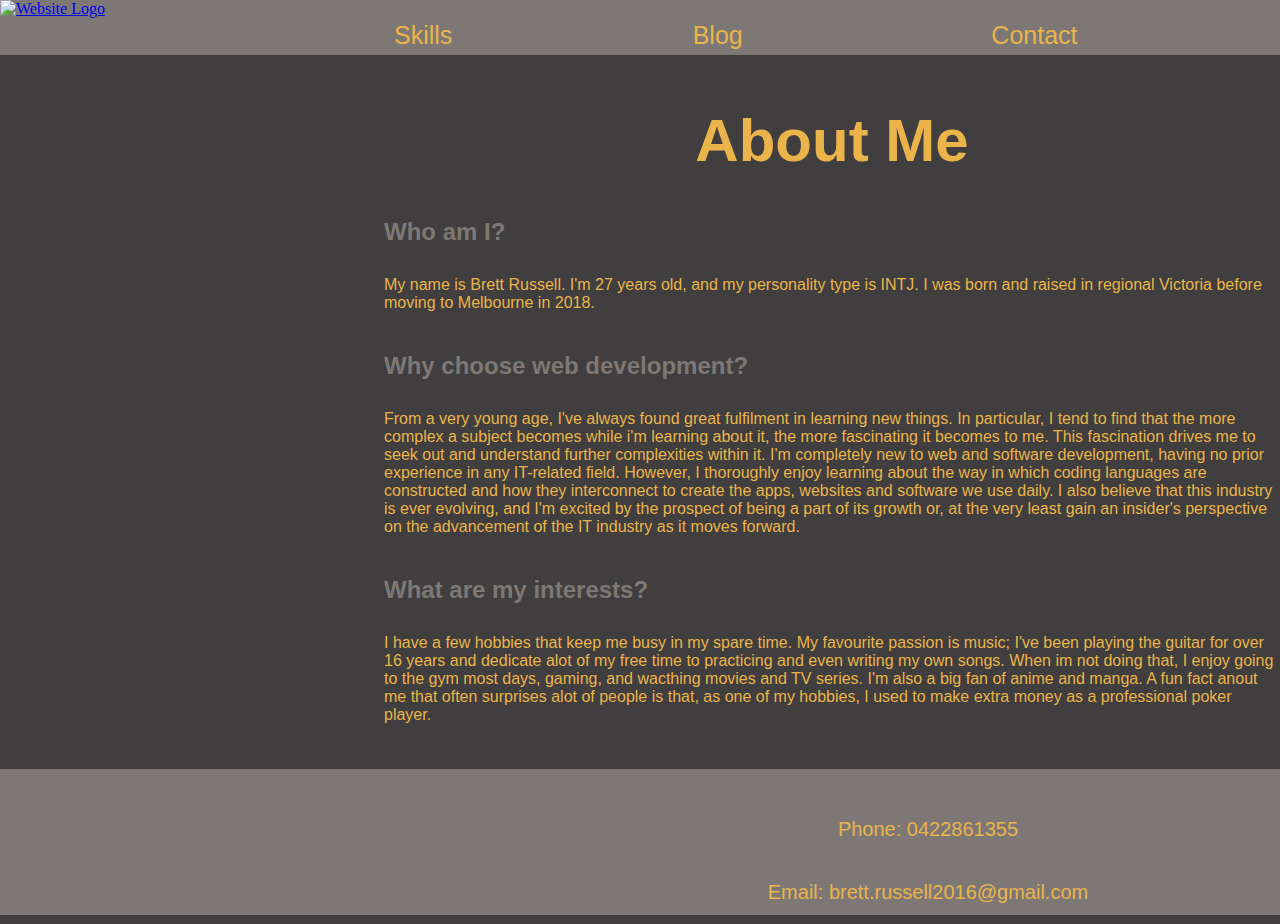
==== templates/about.html @ 25b55ef1 "major changes, removed form elements and python files for contact.html" ====
<!DOCTYPE html>
<html lang="en">
<head>
    <meta charset="UTF-8">
    <meta name="viewport" content="width=device-width, initial-scale=1.0">
    <title>T1A1-Portfolio-About</title>
    <link rel="stylesheet" type="text/css" href="../styles/pages/about.css">
<link rel="icon" href="../Images\5HUQQm-LogoMakr.png" type="image/png">
    <link
    rel="stylesheet"
    href="https://cdnjs.cloudflare.com/ajax/libs/font-awesome/6.4.2/css/all.min.css"
    integrity="sha512-z3gLpd7yknf1YoNbCzqRKc4qyor8gaKU1qmn+CShxbuBusANI9QpRohGBreCFkKxLhei6S9CQXFEbbKuqLg0DA=="
    crossorigin="anonymous"
    referrerpolicy="no-referrer">

</head>
<body>
    <header>
        <div class="logo-name">
            <a href="../index.html">
                <img
                    src="../Images\5HUQQm-LogoMakr.png"
                    alt="Website Logo"
                    />
            </a>
        </div>
        <h1>About Me</h1>
                <nav id="nav-items">
                <a href="./skills.html" class="button">Skills</a>
            <a href="./blog.html" class="button">Blog</a>
            <a href="./contact.html" class="button">Contact</a>
        </nav>
            <div class="background-box"></div>
    </header>
    <main class="grid-container">
        <div class="about-section">
            <h2>Who am I?</h2>
            <div class="about-text">
                My name is Brett Russell. I'm 27 years old, and my personality type is INTJ. I was born and raised in regional Victoria before moving to Melbourne in 2018.
            </div>
        </div>
        <div class="about-section">
            <h2>Why choose web development?</h2>
            <div class="about-text">
                From a very young age, I've always found great fulfilment in learning new things. In particular, I tend to find that the more complex a subject becomes while i'm learning about it, the more fascinating it becomes to me. This fascination drives me to seek out and understand further complexities within it. I'm completely new to web and software development, having no prior experience in any IT-related field. However, I thoroughly enjoy learning about the way in which coding languages are constructed and how they interconnect to create the apps, websites and software we use daily. I also believe that this industry is ever evolving, and I'm excited by the prospect of being a part of its growth or, at the very least gain an insider's perspective on the advancement of the IT industry as it moves forward. 
            </div>
        </div>

        <div class="about-section">
            <h2>What are my interests?</h2>
            <div class="about-text">
                I have a few hobbies that keep me busy in my spare time. My favourite passion is music; I've been playing the guitar for over 16 years and dedicate alot of my free time to practicing and even writing my own songs. When im not doing that, I enjoy going to the gym most days, gaming, and wacthing movies and TV series. I'm also a big fan of anime and manga. A fun fact anout me that often surprises alot of people is that, as one of my hobbies, I used to make extra money as a professional poker player.
            </div>
        </div>


        
        
    </main>

    <footer>
        <div class="social-media">
            <a href="https://twitter.com/BrettRussell96">
                <i class="fa-brands fa-square-twitter"></i>
            </a>
            <a href="https://github.com/Brett-Russell96">
                <i class="fa-brands fa-square-github"></i>
            </a>
            <a href="https://www.linkedin.com/in/brett-russell-a52929299/">
                <i class="fa-brands fa-linkedin"></i>
            </a>
        </div>

        <div class="info">
            <p>Phone: 0422861355</p>
            <p>Email: brett.russell2016@gmail.com</p>
        </div>
    </footer>

</body>
</html>
---- styles/pages/about.css ----
@media screen and (min-width: 991px) {
  header {
    display: grid;
    grid-template-columns: 30% 70%;
    grid-template-rows: 33% 33% 33%;
    grid-gap: 0;
  }
  #nav-items {
    margin-bottom: 10px;
    grid-column-start: 2;
    grid-column-end: 3;
    grid-row-start: 1;
    grid-row-end: 2;
    font-size: 25px;
    padding: 5px;
    padding-right: 10px;
    padding-left: 10px;
    background-color: #7d7875;
    width: 100%;
    display: grid;
    grid-template-columns: repeat(auto-fit, minmax(0, 1fr));
    justify-content: space-around;
    align-items: end;
  }
  #nav-items a {
    font-family: Verdana, Geneva, Tahoma, sans-serif;
    text-decoration: none;
    color: #eab44b;
  }
  h1 {
    grid-column-start: 2;
    grid-column-end: 3;
    grid-row-start: 2;
    grid-row-end: 4;
    text-align: center;
    font-size: 60px;
    font-family: Verdana, Geneva, Tahoma, sans-serif;
    color: #eab44b;
  }
  .logo-name {
    grid-column-start: 1;
    grid-column-end: 2;
    grid-row-start: 1;
    grid-row-end: 4;
    justify-content: center;
    z-index: 2;
  }
  .background-box {
    grid-column-start: 1;
    grid-column-end: 2;
    grid-row-start: 1;
    grid-row-end: 2;
    background-color: #7d7875;
    margin-bottom: 10px;
    z-index: 1;
  }
}
@media screen and (max-width: 991px) {
  header {
    display: flex;
    flex-direction: column;
    justify-content: space-evenly;
    align-items: center;
  }
  header h1 {
    font-size: 50px;
    font-family: Verdana, Geneva, Tahoma, sans-serif;
    color: #eab44b;
    margin-top: 3px;
  }
  header .button {
    display: block;
    margin: 7px 0;
    padding: 10px;
    background-color: #eab44b;
    border-radius: 10px;
    text-align: center;
    font-family: Verdana, Geneva, Tahoma, sans-serif;
    font-weight: bold;
    text-decoration: none;
    color: #403e3e;
    width: 200px;
  }
  header img {
    width: 290px;
  }
}
@media screen and (max-width: 650px) {
  header {
    display: flex;
    flex-direction: column;
    justify-content: space-evenly;
    text-align: center;
  }
  header h1 {
    font-size: 35px;
  }
  header img {
    width: 60%;
  }
  header .button {
    width: 80%;
  }
}
@media screen and (min-width: 991px) {
  footer {
    width: 100%;
    bottom: 0;
    display: grid;
    grid-template-columns: 5% 45% 45% 5%;
    grid-template-rows: 20% 20% 20% 20% 20%;
    background-color: #7d7875;
    grid-gap: 0;
    border: 0;
    margin-top: 25px;
  }
  footer .social-media {
    grid-column-start: 2;
    grid-column-end: 3;
    grid-row-start: 3;
    grid-row-end: 4;
    display: flex;
    flex-direction: row;
    justify-content: space-evenly;
    margin-bottom: 0;
  }
  footer .social-media a {
    grid-column: 2/span 3;
  }
  footer .social-media a i {
    color: #eab44b;
    font-size: 35px;
  }
  footer .info {
    grid-column-start: 3;
    grid-column-end: 4;
    grid-row-start: 2;
    grid-row-end: 3;
    display: grid;
    align-self: start;
    margin-bottom: 20px;
  }
  footer .info p {
    font-family: Verdana, Geneva, Tahoma, sans-serif;
    color: #eab44b;
    text-align: center;
    font-size: 20px;
  }
}
@media screen and (max-width: 991px) {
  footer {
    width: 100%;
  }
  footer .social-media {
    display: flex;
    justify-content: space-around;
    margin-bottom: 20px;
    margin-left: auto;
    margin-right: auto;
  }
  footer .social-media a i {
    color: #eab44b;
    font-size: 30px;
  }
  footer .info p {
    font-family: Verdana, Geneva, Tahoma, sans-serif;
    color: #eab44b;
    text-align: center;
  }
}
@media screen and (max-width: 650px) {
  footer .info p {
    font-size: 85%;
  }
}
@media screen and (min-width: 991px) {
  .grid-container {
    display: grid;
    grid-template-columns: 30% 70%;
    grid-template-rows: repeat(3, auto);
    background-color: #403e3e;
  }
  .about-section {
    grid-column-start: 2;
    display: flex;
    flex-direction: column;
    margin-bottom: 20px;
  }
  .about-text {
    margin-top: 10px;
    color: #eab44b;
    font-family: Verdana, Geneva, Tahoma, sans-serif;
  }
  h2 {
    font-family: Verdana, Geneva, Tahoma, sans-serif;
    color: #7d7875;
  }
  main {
    display: grid;
    grid-template-columns: 30% 70%;
    grid-template-rows: 25% 25% 25% 25%;
  }
  main .custom-text {
    grid-column-start: 2;
    grid-row-start: 1;
    display: flex;
    justify-content: space-evenly;
    align-items: flex-start;
    margin-bottom: 300px;
    color: #eab44b;
    font-family: Verdana, Geneva, Tahoma, sans-serif;
  }
}
@media screen and (max-width: 991px) {
  main {
    display: flex;
    flex-direction: column;
    justify-content: space-evenly;
    align-items: center;
    margin-bottom: 40px;
  }
  main .about-section {
    text-align: center;
    font-family: Verdana, Geneva, Tahoma, sans-serif;
    word-wrap: break-word;
    max-width: 75%;
  }
  main .about-section h2 {
    color: #7d7875;
  }
  main .about-section .about-text {
    color: #eab44b;
  }
  main .custom-text {
    text-align: center;
    color: #eab44b;
    font-family: Verdana, Geneva, Tahoma, sans-serif;
    margin-bottom: 40px;
    word-wrap: break-word;
    max-width: 75%;
  }
}
body {
  margin: 0;
  background-color: #403e3e;
  min-height: 100vh;
  display: flex;
  flex-direction: column;
  justify-content: space-between;
}/*# sourceMappingURL=about.css.map */
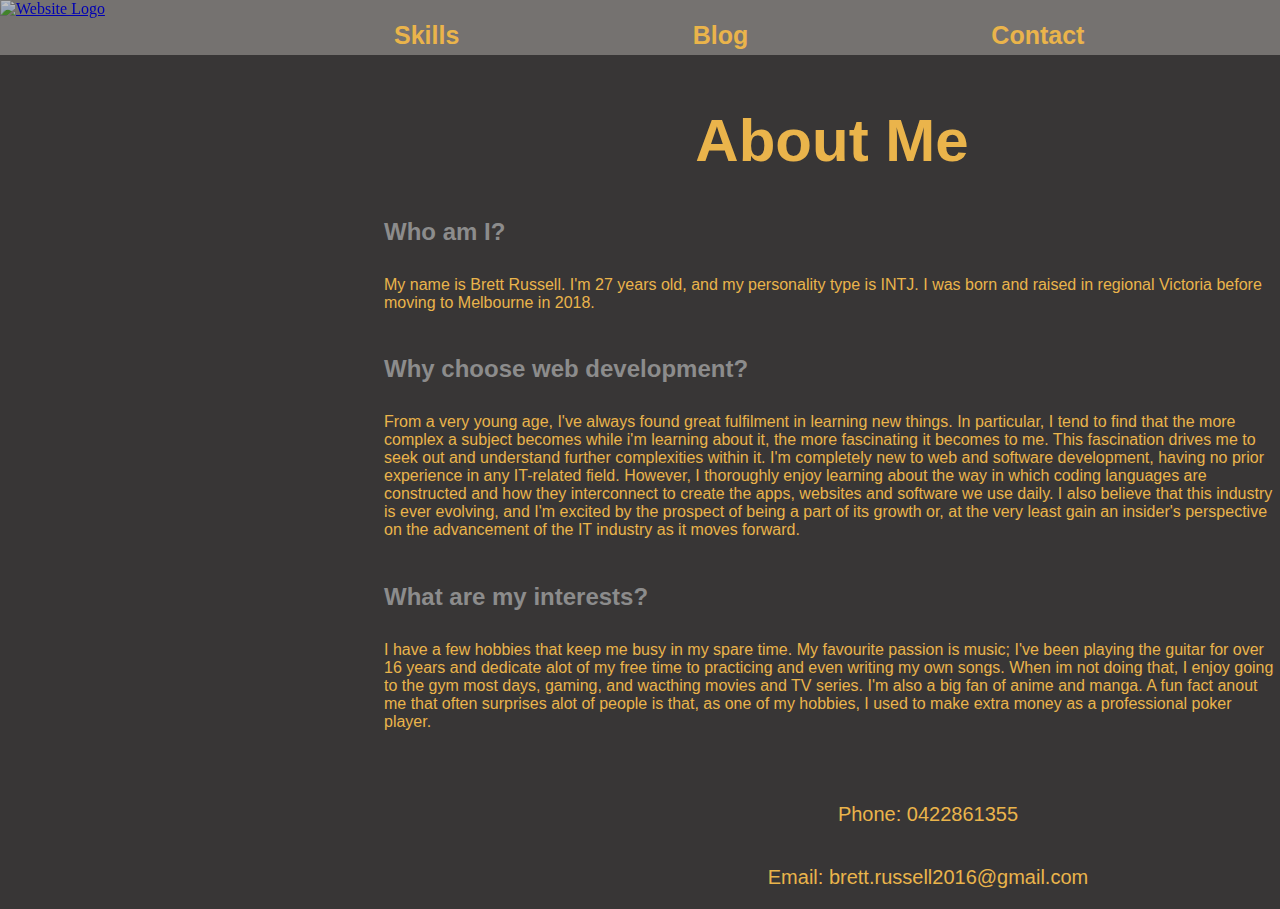
==== commit 1aff0bc5: "Site has now been completed, may add or change some elements later on as I spend time trialing it. R" ====
--- a/templates/about.html
+++ b/templates/about.html
@@ -5,6 +5,7 @@
     <meta name="viewport" content="width=device-width, initial-scale=1.0">
     <title>T1A1-Portfolio-About</title>
     <link rel="stylesheet" type="text/css" href="../styles/pages/about.css">
+    <!--graphical component, head logo-->
 <link rel="icon" href="../Images\5HUQQm-LogoMakr.png" type="image/png">
     <link
     rel="stylesheet"
@@ -16,6 +17,7 @@
 </head>
 <body>
     <header>
+    <!--graphical component, site logo (link to homepage)-->
         <div class="logo-name">
             <a href="../index.html">
                 <img
@@ -24,6 +26,7 @@
                     />
             </a>
         </div>
+    <!--text component, nav links-->
         <h1>About Me</h1>
                 <nav id="nav-items">
                 <a href="./skills.html" class="button">Skills</a>
@@ -32,7 +35,8 @@
         </nav>
             <div class="background-box"></div>
     </header>
-    <main class="grid-container">
+    <!--text component, about text-->
+    <main class="about-container">
         <div class="about-section">
             <h2>Who am I?</h2>
             <div class="about-text">
@@ -59,6 +63,7 @@
     </main>
 
     <footer>
+    <!--graphical component, social media links-->
         <div class="social-media">
             <a href="https://twitter.com/BrettRussell96">
                 <i class="fa-brands fa-square-twitter"></i>
@@ -70,7 +75,7 @@
                 <i class="fa-brands fa-linkedin"></i>
             </a>
         </div>
-
+    <!--text component, contact info-->
         <div class="info">
             <p>Phone: 0422861355</p>
             <p>Email: brett.russell2016@gmail.com</p>
--- a/styles/pages/about.css
+++ b/styles/pages/about.css
@@ -1,10 +1,13 @@
 @media screen and (min-width: 991px) {
+  /* used grid display for desktop screens, thought it to be accessable and a nice aethetic */
   header {
     display: grid;
     grid-template-columns: 30% 70%;
     grid-template-rows: 33% 33% 33%;
     grid-gap: 0;
-  }
+    max-width: 100%;
+  }
+  /* graphical component, navigation links */
   #nav-items {
     margin-bottom: 10px;
     grid-column-start: 2;
@@ -15,17 +18,22 @@
     padding: 5px;
     padding-right: 10px;
     padding-left: 10px;
-    background-color: #7d7875;
+    background-color: #757270;
     width: 100%;
     display: grid;
     grid-template-columns: repeat(auto-fit, minmax(0, 1fr));
     justify-content: space-around;
     align-items: end;
+    /* text component, heading */
   }
   #nav-items a {
     font-family: Verdana, Geneva, Tahoma, sans-serif;
+    font-weight: bold;
     text-decoration: none;
     color: #eab44b;
+  }
+  #nav-items a:hover {
+    filter: brightness(75%);
   }
   h1 {
     grid-column-start: 2;
@@ -37,6 +45,7 @@
     font-family: Verdana, Geneva, Tahoma, sans-serif;
     color: #eab44b;
   }
+  /* graphical component, site logo (acts as link to homepage)*/
   .logo-name {
     grid-column-start: 1;
     grid-column-end: 2;
@@ -45,22 +54,29 @@
     justify-content: center;
     z-index: 2;
   }
+  .logo-name:hover {
+    filter: brightness(75%);
+  }
   .background-box {
     grid-column-start: 1;
     grid-column-end: 2;
     grid-row-start: 1;
     grid-row-end: 2;
-    background-color: #7d7875;
+    background-color: #757270;
     margin-bottom: 10px;
     z-index: 1;
   }
 }
 @media screen and (max-width: 991px) {
+  /* switched to a flex display for smaller screens, the buttons are more appealing for tablets and smartphones and they're easy to see */
   header {
     display: flex;
     flex-direction: column;
     justify-content: space-evenly;
     align-items: center;
+    /* text component, heading */
+    /* text component, nav links */
+    /* graphical component, site logo (link to homepage) */
   }
   header h1 {
     font-size: 50px;
@@ -78,19 +94,26 @@
     font-family: Verdana, Geneva, Tahoma, sans-serif;
     font-weight: bold;
     text-decoration: none;
-    color: #403e3e;
+    color: #383636;
     width: 200px;
+  }
+  header .button:active {
+    filter: brightness(75%);
   }
   header img {
     width: 290px;
   }
 }
+/* made minor adjustment to button and logo size to fit smartphones better */
 @media screen and (max-width: 650px) {
   header {
     display: flex;
     flex-direction: column;
     justify-content: space-evenly;
     text-align: center;
+    /* text component */
+    /* graphical component */
+    /* text component */
   }
   header h1 {
     font-size: 35px;
@@ -101,20 +124,37 @@
   header .button {
     width: 80%;
   }
-}
+  header .button:active {
+    filter: brightness(75%);
+  }
+}
+/* I used a flex display to set my body dimensions and keep the footer section at the bottom of screens */
 @media screen and (min-width: 991px) {
+  body {
+    min-height: 100vh;
+    display: flex;
+    flex-direction: column;
+    margin: 0;
+  }
+  main {
+    flex: 1;
+  }
+  /* I used a grid display for larger screens so I could place social links and contaxct details side by side and have better control over their exact placement. */
   footer {
     width: 100%;
     bottom: 0;
     display: grid;
-    grid-template-columns: 5% 45% 45% 5%;
+    grid-template-columns: 5% 45% 45%;
     grid-template-rows: 20% 20% 20% 20% 20%;
-    background-color: #7d7875;
+    background-color: #383636;
     grid-gap: 0;
     border: 0;
     margin-top: 25px;
-  }
-  footer .social-media {
+    position: relative;
+    margin-top: auto;
+  }
+  /* graphical component, social media links */
+  .social-media {
     grid-column-start: 2;
     grid-column-end: 3;
     grid-row-start: 3;
@@ -124,14 +164,15 @@
     justify-content: space-evenly;
     margin-bottom: 0;
   }
-  footer .social-media a {
+  .social-media a {
     grid-column: 2/span 3;
   }
-  footer .social-media a i {
+  .social-media a i {
     color: #eab44b;
     font-size: 35px;
   }
-  footer .info {
+  /* text component, contact information */
+  .info {
     grid-column-start: 3;
     grid-column-end: 4;
     grid-row-start: 2;
@@ -140,7 +181,7 @@
     align-self: start;
     margin-bottom: 20px;
   }
-  footer .info p {
+  .info p {
     font-family: Verdana, Geneva, Tahoma, sans-serif;
     color: #eab44b;
     text-align: center;
@@ -150,6 +191,9 @@
 @media screen and (max-width: 991px) {
   footer {
     width: 100%;
+    /*graphical component, social media links */
+    /* for smaller screens I used a flex display for the footer, I thought itd be more clear to just have social links positioned above contact details */
+    /*text component, contact information*/
   }
   footer .social-media {
     display: flex;
@@ -160,91 +204,149 @@
   }
   footer .social-media a i {
     color: #eab44b;
+    font-size: 45px;
+  }
+  footer .info p {
+    font-family: Verdana, Geneva, Tahoma, sans-serif;
+    color: #eab44b;
+    text-align: center;
+  }
+}
+@media screen and (max-width: 650px) {
+  /* I decided to make some slight differences in icon and text sizes for improved visability when swithing between tablet and smartphone sizes */
+  footer {
+    /*graphical component, social media (not sure if we're meant to note all these tbh just putting in to be sure) */
+  }
+  footer .social-media a i {
     font-size: 30px;
   }
-  footer .info p {
-    font-family: Verdana, Geneva, Tahoma, sans-serif;
-    color: #eab44b;
-    text-align: center;
-  }
-}
-@media screen and (max-width: 650px) {
-  footer .info p {
-    font-size: 85%;
-  }
-}
-@media screen and (min-width: 991px) {
-  .grid-container {
-    display: grid;
-    grid-template-columns: 30% 70%;
-    grid-template-rows: repeat(3, auto);
-    background-color: #403e3e;
-  }
-  .about-section {
-    grid-column-start: 2;
-    display: flex;
-    flex-direction: column;
-    margin-bottom: 20px;
-  }
-  .about-text {
-    margin-top: 10px;
-    color: #eab44b;
-    font-family: Verdana, Geneva, Tahoma, sans-serif;
-  }
-  h2 {
-    font-family: Verdana, Geneva, Tahoma, sans-serif;
-    color: #7d7875;
-  }
-  main {
-    display: grid;
-    grid-template-columns: 30% 70%;
-    grid-template-rows: 25% 25% 25% 25%;
-  }
-  main .custom-text {
-    grid-column-start: 2;
-    grid-row-start: 1;
-    display: flex;
-    justify-content: space-evenly;
-    align-items: flex-start;
-    margin-bottom: 300px;
-    color: #eab44b;
-    font-family: Verdana, Geneva, Tahoma, sans-serif;
-  }
-}
-@media screen and (max-width: 991px) {
-  main {
-    display: flex;
-    flex-direction: column;
-    justify-content: space-evenly;
-    align-items: center;
-    margin-bottom: 40px;
-  }
-  main .about-section {
-    text-align: center;
-    font-family: Verdana, Geneva, Tahoma, sans-serif;
-    word-wrap: break-word;
-    max-width: 75%;
-  }
-  main .about-section h2 {
-    color: #7d7875;
-  }
-  main .about-section .about-text {
-    color: #eab44b;
-  }
-  main .custom-text {
-    text-align: center;
-    color: #eab44b;
-    font-family: Verdana, Geneva, Tahoma, sans-serif;
-    margin-bottom: 40px;
-    word-wrap: break-word;
-    max-width: 75%;
-  }
-}
+  /* text component, contact info */
+  .info p {
+    font-size: 80%;
+  }
+}
+/*graphical component, body layout */
 body {
   margin: 0;
-  background-color: #403e3e;
+  background-color: #383636;
   min-height: 100vh;
   display: flex;
   flex-direction: column;
   justify-content: space-between;
+}
+
+/*graphical element, scroll bar */
+::-webkit-scrollbar {
+  height: 1rem;
+  width: 0.7rem;
+}
+
+::-webkit-scrollbar-thumb {
+  background-color: #8c8c8c;
+  border-radius: 6px;
+  border-width: 2px;
+}
+
+::-webkit-scrollbar-track {
+  background-color: #383636;
+}
+
+@media screen and (min-width: 991px) {
+  /* graphical component, page layout*/
+  main {
+    display: grid;
+    grid-template-columns: 30% 70%;
+    grid-template-rows: 25% 25% 25% 25%;
+    /* text component, intro text style */
+  }
+  main .home-text {
+    grid-column: 2;
+    grid-row: 1;
+    display: flex;
+    justify-content: space-evenly;
+    align-items: flex-start;
+    margin-bottom: 300px;
+    color: #eab44b;
+    font-family: Verdana, Geneva, Tahoma, sans-serif;
+  }
+}
+@media screen and (max-width: 991px) {
+  main {
+    display: flex;
+    flex-direction: column;
+    justify-content: space-evenly;
+    align-items: center;
+    margin-bottom: 40px;
+    /* text component, text */
+  }
+  main .home-text {
+    text-align: center;
+    color: #eab44b;
+    font-family: Verdana, Geneva, Tahoma, sans-serif;
+    margin-bottom: 40px;
+    word-wrap: break-word;
+    max-width: 75%;
+  }
+}
+/*graphical element, scroll bar */
+::-webkit-scrollbar {
+  height: 1rem;
+  width: 0.7rem;
+}
+
+::-webkit-scrollbar-thumb {
+  background-color: #8c8c8c;
+  border-radius: 6px;
+  border-width: 2px;
+}
+
+::-webkit-scrollbar-track {
+  background-color: #383636;
+}
+
+@media screen and (min-width: 991px) {
+  /* text component, about text  */
+  .about-container {
+    display: grid;
+    grid-template-columns: 30% 70%;
+    grid-template-rows: repeat(3, auto);
+    background-color: #383636;
+  }
+  .about-section {
+    grid-column: 2;
+    display: flex;
+    flex-direction: column;
+    margin-bottom: 20px;
+  }
+  .about-text {
+    margin-top: 10px;
+    color: #eab44b;
+    font-family: Verdana, Geneva, Tahoma, sans-serif;
+  }
+  h2 {
+    font-family: Verdana, Geneva, Tahoma, sans-serif;
+    color: #8c8c8c;
+  }
+}
+@media screen and (max-width: 991px) {
+  main {
+    display: flex;
+    flex-direction: column;
+    justify-content: space-evenly;
+    align-items: center;
+    margin-bottom: 40px;
+    /* text component, about text */
+  }
+  main .about-section {
+    text-align: center;
+    font-family: Verdana, Geneva, Tahoma, sans-serif;
+    word-wrap: break-word;
+    max-width: 75%;
+  }
+  main .about-section h2 {
+    color: #8c8c8c;
+  }
+  main .about-section .about-text {
+    color: #eab44b;
+  }
 }/*# sourceMappingURL=about.css.map */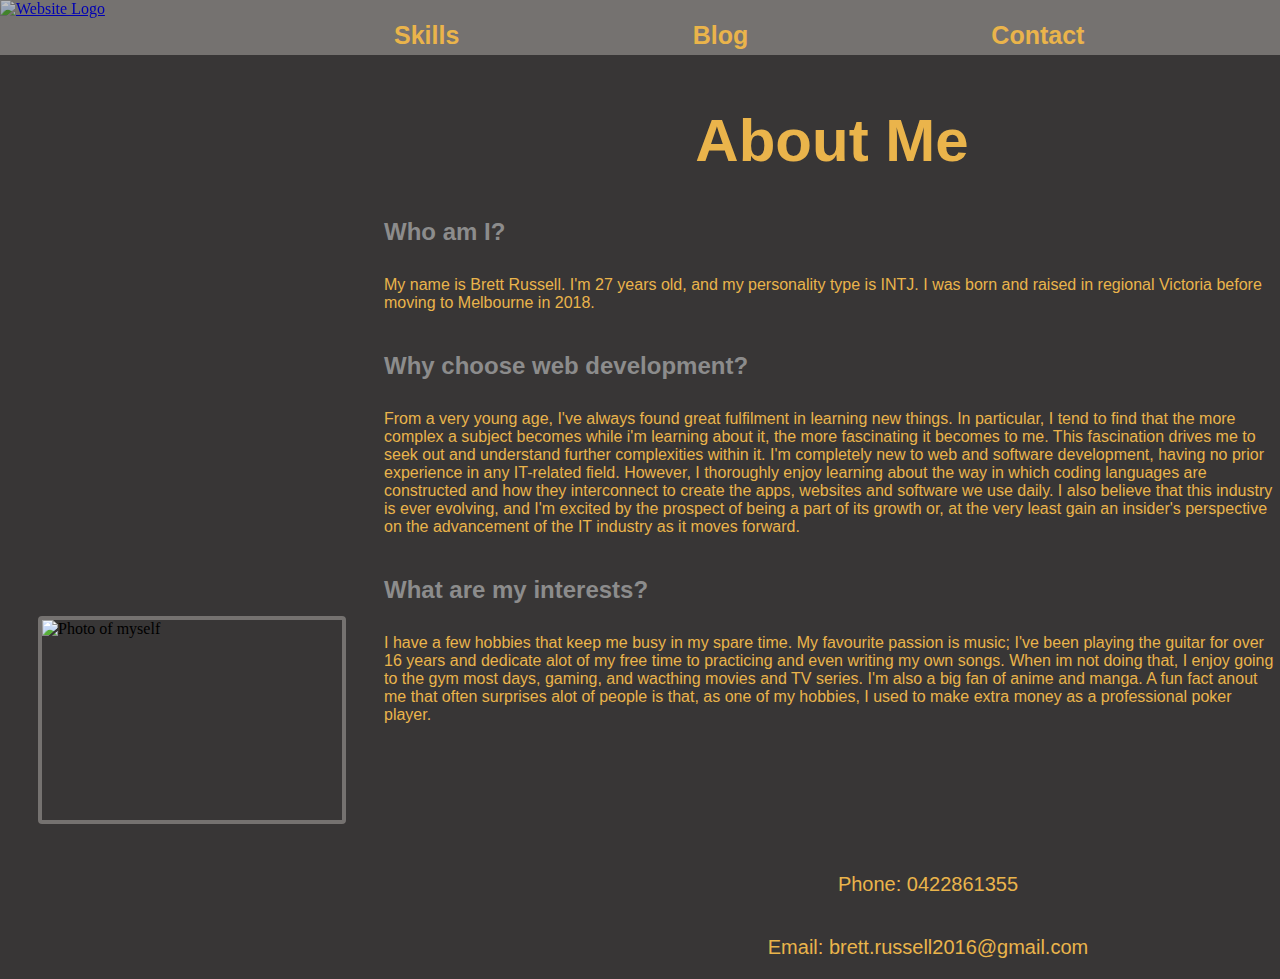
==== commit 4192b11e: "added photo to about" ====
--- a/templates/about.html
+++ b/templates/about.html
@@ -35,8 +35,13 @@
         </nav>
             <div class="background-box"></div>
     </header>
+    
+    <main class="about-container">
+    <!--graphical component, photo of myself-->
+        <img 
+            src="../images/selfie.jpeg"
+            alt="Photo of myself" />
     <!--text component, about text-->
-    <main class="about-container">
         <div class="about-section">
             <h2>Who am I?</h2>
             <div class="about-text">
--- a/styles/pages/about.css
+++ b/styles/pages/about.css
@@ -311,6 +311,17 @@
     grid-template-columns: 30% 70%;
     grid-template-rows: repeat(3, auto);
     background-color: #383636;
+    /* graphical component, photo */
+  }
+  .about-container img {
+    grid-column: 1;
+    grid-row: 3;
+    margin-top: 60px;
+    justify-self: center;
+    border: 4px solid #757270;
+    border-radius: 4px;
+    height: 200px;
+    width: 300px;
   }
   .about-section {
     grid-column: 2;
@@ -335,7 +346,16 @@
     justify-content: space-evenly;
     align-items: center;
     margin-bottom: 40px;
+    /*graphical component, photo */
     /* text component, about text */
+  }
+  main img {
+    height: 200px;
+    width: 300px;
+    margin-top: 30px;
+    margin-bottom: 20px;
+    border: 4px solid #757270;
+    border-radius: 4px;
   }
   main .about-section {
     text-align: center;
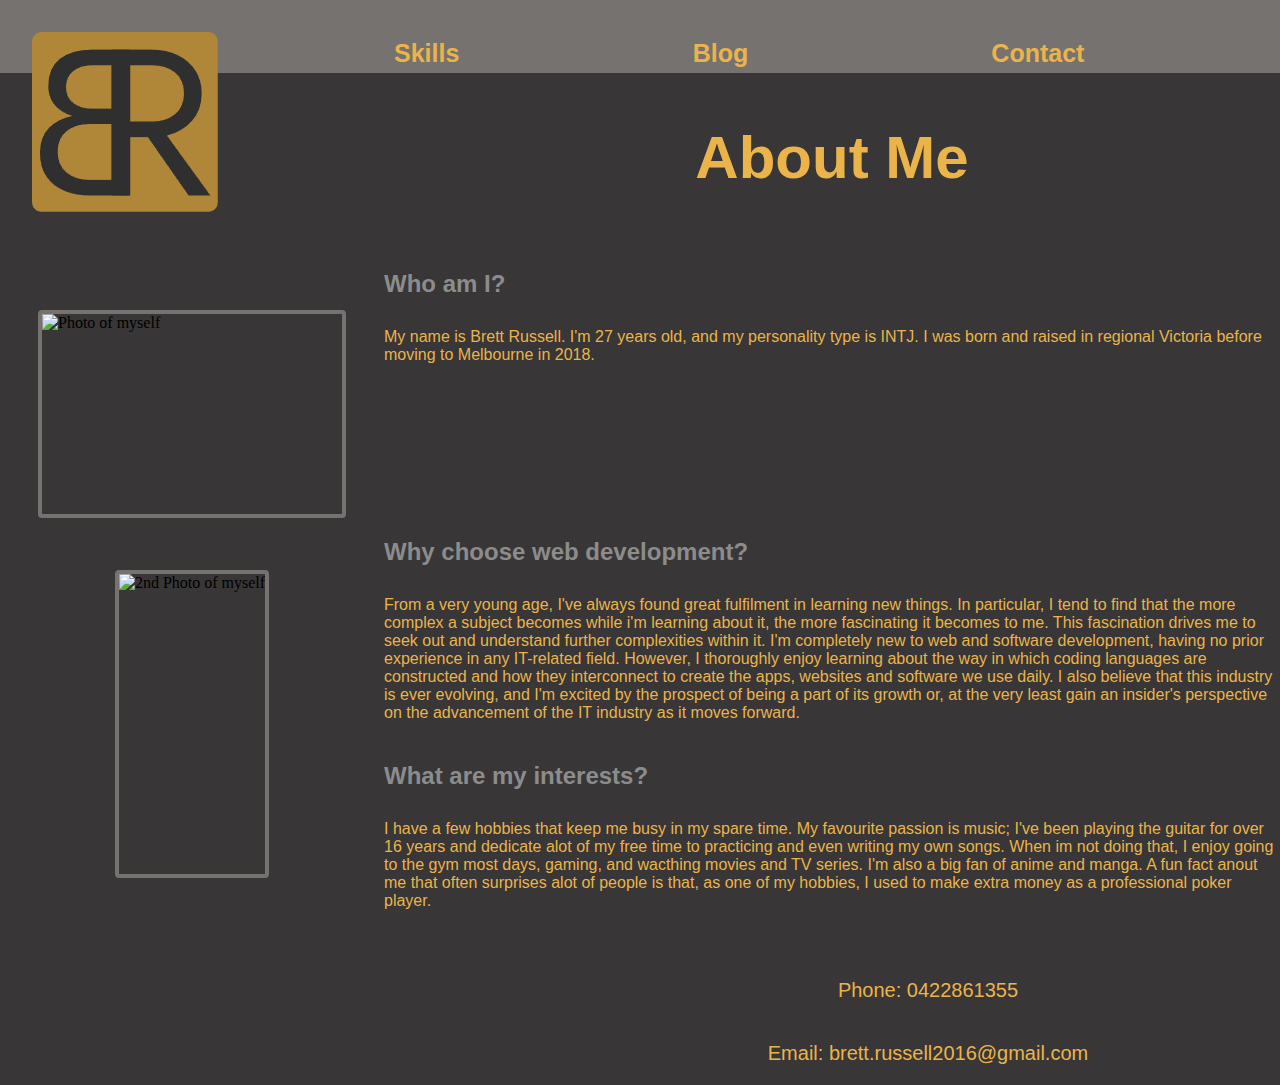
==== commit cacd2cfe: "minor changes to filenames and footer style" ====
--- a/templates/about.html
+++ b/templates/about.html
@@ -6,7 +6,7 @@
     <title>T1A1-Portfolio-About</title>
     <link rel="stylesheet" type="text/css" href="../styles/pages/about.css">
     <!--graphical component, head logo-->
-<link rel="icon" href="../Images\5HUQQm-LogoMakr.png" type="image/png">
+<link rel="icon" href="../Images\site-logo.png" type="image/png">
     <link
     rel="stylesheet"
     href="https://cdnjs.cloudflare.com/ajax/libs/font-awesome/6.4.2/css/all.min.css"
@@ -21,7 +21,7 @@
         <div class="logo-name">
             <a href="../index.html">
                 <img
-                    src="../Images\5HUQQm-LogoMakr.png"
+                    src="../Images\site-logo.png"
                     alt="Website Logo"
                     />
             </a>
@@ -38,9 +38,12 @@
     
     <main class="about-container">
     <!--graphical component, photo of myself-->
-        <img 
+        <img class="home-photo" 
             src="../images/selfie.jpeg"
             alt="Photo of myself" />
+        <img class="gym-photo"
+            src="../images/gym-selfie.jpeg"
+            alt="2nd Photo of myself" />
     <!--text component, about text-->
         <div class="about-section">
             <h2>Who am I?</h2>
--- a/styles/pages/about.css
+++ b/styles/pages/about.css
@@ -54,7 +54,7 @@
     justify-content: center;
     z-index: 2;
   }
-  .logo-name:hover {
+  .logo-name img:hover {
     filter: brightness(75%);
   }
   .background-box {
@@ -171,6 +171,9 @@
     color: #eab44b;
     font-size: 35px;
   }
+  .social-media a i:hover {
+    filter: brightness(75%);
+  }
   /* text component, contact information */
   .info {
     grid-column-start: 3;
@@ -313,16 +316,31 @@
     background-color: #383636;
     /* graphical component, photo */
   }
-  .about-container img {
+  .home-photo {
     grid-column: 1;
-    grid-row: 3;
+    grid-row-start: 1;
+    grid-row-end: 2;
     margin-top: 60px;
+    margin-right: 20px;
+    margin-left: 20px;
     justify-self: center;
     border: 4px solid #757270;
     border-radius: 4px;
     height: 200px;
     width: 300px;
   }
+  /*graphical component, photo */
+  .gym-photo {
+    grid-column: 1;
+    grid-row-start: 2;
+    grid-row-end: 4;
+    align-self: center;
+    justify-self: center;
+    border: 4px solid #757270;
+    border-radius: 4px;
+    height: 300px;
+    width: 240pxpx;
+  }
   .about-section {
     grid-column: 2;
     display: flex;
@@ -349,13 +367,22 @@
     /*graphical component, photo */
     /* text component, about text */
   }
-  main img {
+  main .home-photo {
     height: 200px;
-    width: 300px;
+    max-width: 90%;
     margin-top: 30px;
     margin-bottom: 20px;
     border: 4px solid #757270;
     border-radius: 4px;
+    /* graphical component, photo */
+  }
+  main .gym-photo {
+    height: 290px;
+    max-width: 85%;
+    margin-top: 30px;
+    margin-bottom: 20px;
+    border: 4px solid #757270;
+    border-radius: 4px;
   }
   main .about-section {
     text-align: center;
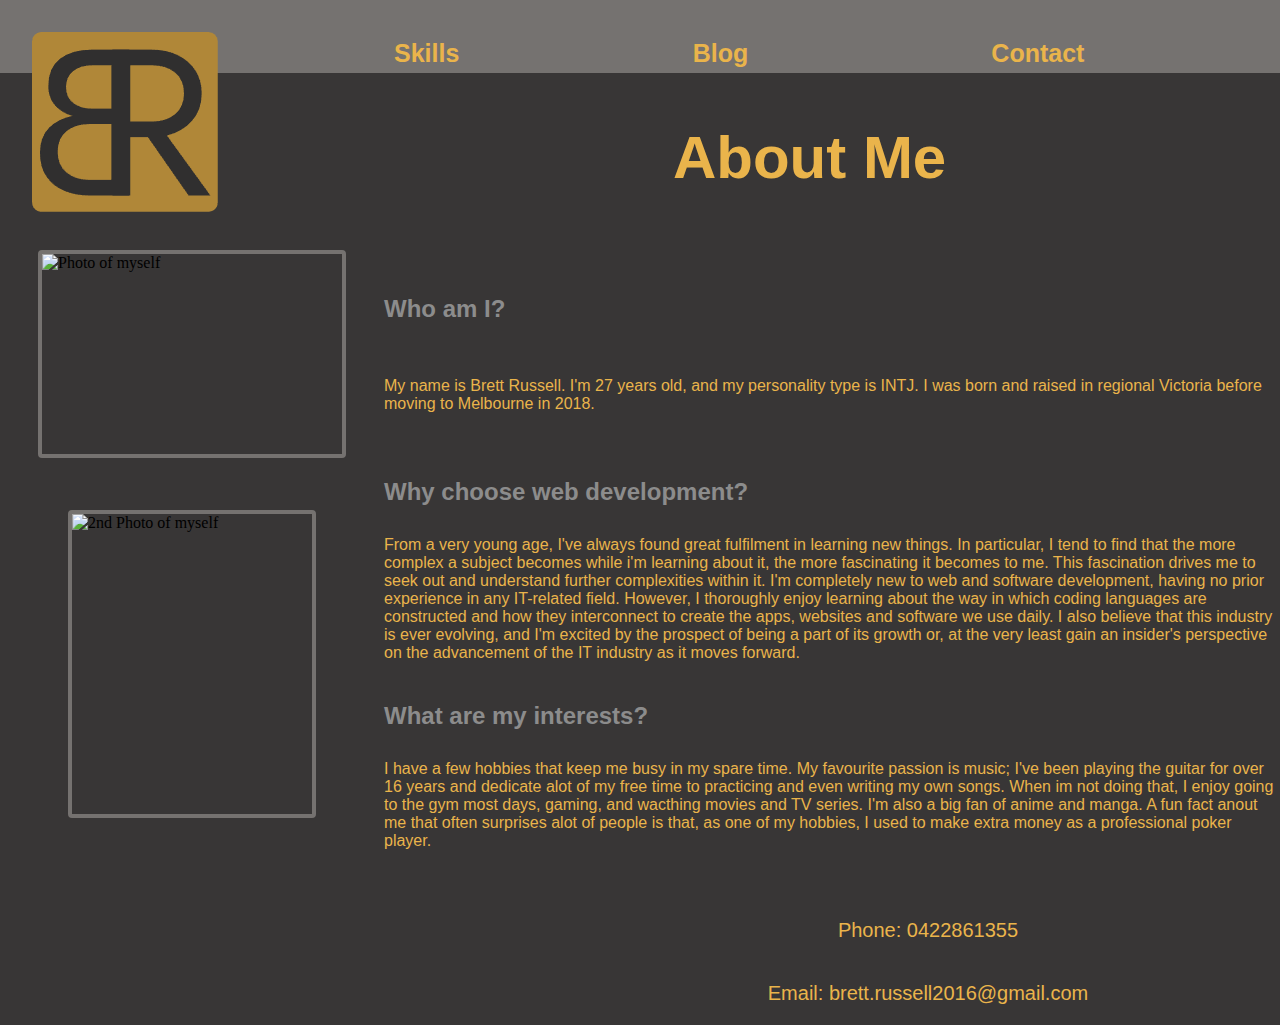
==== commit 9c703476: "changed comments and adjusted styling structure to neaten up scss" ====
--- a/templates/about.html
+++ b/templates/about.html
@@ -26,7 +26,7 @@
                     />
             </a>
         </div>
-    <!--text component, nav links-->
+    <!--text component, nav links with text using href put into the "nav-items" pseudo class-->
         <h1>About Me</h1>
                 <nav id="nav-items">
                 <a href="./skills.html" class="button">Skills</a>
@@ -37,14 +37,14 @@
     </header>
     
     <main class="about-container">
-    <!--graphical component, photo of myself-->
+    <!--graphical component, photo of myself using src to generate image-->
         <img class="home-photo" 
             src="../images/selfie.jpeg"
             alt="Photo of myself" />
         <img class="gym-photo"
             src="../images/gym-selfie.jpeg"
             alt="2nd Photo of myself" />
-    <!--text component, about text-->
+    <!--text component, about text with subheadings which are placed into the "about section" pseudo class for uniform styling-->
         <div class="about-section">
             <h2>Who am I?</h2>
             <div class="about-text">
@@ -64,14 +64,10 @@
                 I have a few hobbies that keep me busy in my spare time. My favourite passion is music; I've been playing the guitar for over 16 years and dedicate alot of my free time to practicing and even writing my own songs. When im not doing that, I enjoy going to the gym most days, gaming, and wacthing movies and TV series. I'm also a big fan of anime and manga. A fun fact anout me that often surprises alot of people is that, as one of my hobbies, I used to make extra money as a professional poker player.
             </div>
         </div>
-
-
-        
-        
-    </main>
+ </main>
 
     <footer>
-    <!--graphical component, social media links-->
+    <!--graphical component, social media links using href which are placed into the <i> tag class to provide images-->
         <div class="social-media">
             <a href="https://twitter.com/BrettRussell96">
                 <i class="fa-brands fa-square-twitter"></i>
--- a/styles/pages/about.css
+++ b/styles/pages/about.css
@@ -5,7 +5,7 @@
     grid-template-columns: 30% 70%;
     grid-template-rows: 33% 33% 33%;
     grid-gap: 0;
-    max-width: 100%;
+    min-width: 100vw;
   }
   /* graphical component, navigation links */
   #nav-items {
@@ -41,6 +41,7 @@
     grid-row-start: 2;
     grid-row-end: 4;
     text-align: center;
+    max-width: 95%;
     font-size: 60px;
     font-family: Verdana, Geneva, Tahoma, sans-serif;
     color: #eab44b;
@@ -80,6 +81,8 @@
   }
   header h1 {
     font-size: 50px;
+    max-width: 93%;
+    text-align: center;
     font-family: Verdana, Geneva, Tahoma, sans-serif;
     color: #eab44b;
     margin-top: 3px;
@@ -116,7 +119,7 @@
     /* text component */
   }
   header h1 {
-    font-size: 35px;
+    font-size: 30px;
   }
   header img {
     width: 60%;
@@ -228,7 +231,6 @@
     font-size: 80%;
   }
 }
-/*graphical component, body layout */
 body {
   margin: 0;
   background-color: #383636;
@@ -255,19 +257,15 @@
 }
 
 @media screen and (min-width: 991px) {
-  /* graphical component, page layout*/
   main {
     display: grid;
     grid-template-columns: 30% 70%;
-    grid-template-rows: 25% 25% 25% 25%;
-    /* text component, intro text style */
+    grid-template-rows: 25% 25% 50%;
+    /* text component, used css grid to position text underneath my heading to the right side of the display then adjusted font and colour */
   }
   main .home-text {
     grid-column: 2;
     grid-row: 1;
-    display: flex;
-    justify-content: space-evenly;
-    align-items: flex-start;
     margin-bottom: 300px;
     color: #eab44b;
     font-family: Verdana, Geneva, Tahoma, sans-serif;
@@ -291,7 +289,12 @@
     max-width: 75%;
   }
 }
-/*graphical element, scroll bar */
+@media screen and (max-width: 650px) {
+  .home-text {
+    font-size: 80%;
+  }
+}
+/*graphical element, scroll bar use the scrollbar function to set, size then thumb to set colour and round the edges and track to colour the background */
 ::-webkit-scrollbar {
   height: 1rem;
   width: 0.7rem;
@@ -308,19 +311,18 @@
 }
 
 @media screen and (min-width: 991px) {
-  /* text component, about text  */
+  /* text component/graphical component, about text using css grid, used 'repeat' so I could have 3 rows of adjustable sizes. image classes are also housed in this container */
   .about-container {
     display: grid;
     grid-template-columns: 30% 70%;
     grid-template-rows: repeat(3, auto);
     background-color: #383636;
-    /* graphical component, photo */
-  }
+  }
+  /* graphical component, photo positioned using css grid then further adjusted by applying margin and justify-self. added a rounded border */
   .home-photo {
     grid-column: 1;
     grid-row-start: 1;
     grid-row-end: 2;
-    margin-top: 60px;
     margin-right: 20px;
     margin-left: 20px;
     justify-self: center;
@@ -329,7 +331,7 @@
     height: 200px;
     width: 300px;
   }
-  /*graphical component, photo */
+  /*graphical component, photo positioned with css grid then further adjusted the position within its place in the grid using align-self for vertical and justify-self for horizontal. added a border which i rounded with border-radius */
   .gym-photo {
     grid-column: 1;
     grid-row-start: 2;
@@ -339,12 +341,14 @@
     border: 4px solid #757270;
     border-radius: 4px;
     height: 300px;
-    width: 240pxpx;
-  }
+    width: 240px;
+  }
+  /*text component, used css grid to position about-section then switched to a flex display for its contents allowing me to display them within the second column without specifying rows. */
   .about-section {
     grid-column: 2;
     display: flex;
     flex-direction: column;
+    justify-content: space-evenly;
     margin-bottom: 20px;
   }
   .about-text {
@@ -364,8 +368,9 @@
     justify-content: space-evenly;
     align-items: center;
     margin-bottom: 40px;
-    /*graphical component, photo */
-    /* text component, about text */
+    /* graphical component, photo positioned using display flex then further adjusted with margins */
+    /* graphical component, photo positioned using display flex the further adjusted using margins */
+    /* text component, about text centered with text-align then used max-width to ensure the text fits well within the display  */
   }
   main .home-photo {
     height: 200px;
@@ -374,7 +379,6 @@
     margin-bottom: 20px;
     border: 4px solid #757270;
     border-radius: 4px;
-    /* graphical component, photo */
   }
   main .gym-photo {
     height: 290px;
@@ -387,8 +391,7 @@
   main .about-section {
     text-align: center;
     font-family: Verdana, Geneva, Tahoma, sans-serif;
-    word-wrap: break-word;
-    max-width: 75%;
+    max-width: 90%;
   }
   main .about-section h2 {
     color: #8c8c8c;
@@ -396,4 +399,10 @@
   main .about-section .about-text {
     color: #eab44b;
   }
+}
+@media screen and (max-width: 650px) {
+  /* text component used font size to adjust text size for smaller displays */
+  .about-section .about-text {
+    font-size: 80%;
+  }
 }/*# sourceMappingURL=about.css.map */